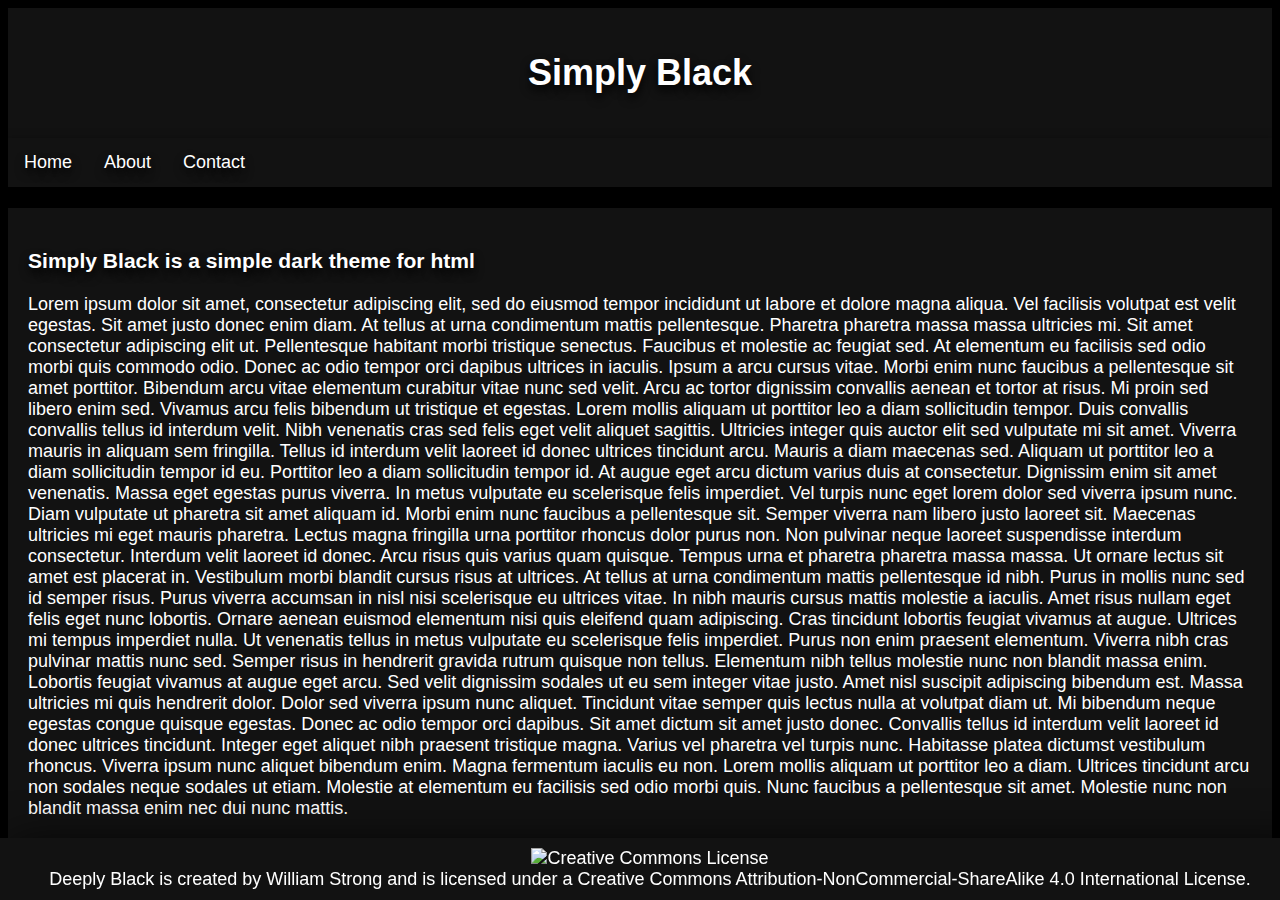
==== index.html @ 5d8ee454 "🖖📟 Checkpoint ./index.html:6598775/21705 ./style.css:6598775/99 ./about.html:6598775/480 ./contact.h" ====
<!DOCTYPE html>
<html lang="en">
  <head>
    <title>Simply Black</title>
    <meta charset="utf-8" />
    <meta http-equiv="X-UA-Compatible" content="IE=edge" />
    <meta name="viewport" content="width=device-width, initial-scale=1" />
    <link rel="stylesheet" href="/style.css" />
    <link rel="icon" type="image/png" href="https://cdn.glitch.com/661c9ad1-92d6-4d68-a18f-ad0eb7ff7600%2Fthumbnails%2F1024px-Button_Icon_Black.svg.png?1578879092803">
  </head>
  <body>
    <div class="header">
      <center>
        <h1>
          Simply Black
        </h1>
      </center>
    </div>
    <div class="navbar">
      <a href="/">Home</a>
      <a href="/about.html">About</a>
      <a href="/contact.html">Contact</a>
    </div>
    <br />
    <div class="textHolder">
      <h3>
        Simply Black is a simple dark theme for html
      </h3>
      Lorem ipsum dolor sit amet, consectetur adipiscing elit, sed do eiusmod
      tempor incididunt ut labore et dolore magna aliqua. Vel facilisis volutpat
      est velit egestas. Sit amet justo donec enim diam. At tellus at urna
      condimentum mattis pellentesque. Pharetra pharetra massa massa ultricies
      mi. Sit amet consectetur adipiscing elit ut. Pellentesque habitant morbi
      tristique senectus. Faucibus et molestie ac feugiat sed. At elementum eu
      facilisis sed odio morbi quis commodo odio. Donec ac odio tempor orci
      dapibus ultrices in iaculis. Ipsum a arcu cursus vitae. Morbi enim nunc
      faucibus a pellentesque sit amet porttitor. Bibendum arcu vitae elementum
      curabitur vitae nunc sed velit. Arcu ac tortor dignissim convallis aenean
      et tortor at risus. Mi proin sed libero enim sed. Vivamus arcu felis
      bibendum ut tristique et egestas. Lorem mollis aliquam ut porttitor leo a
      diam sollicitudin tempor. Duis convallis convallis tellus id interdum
      velit. Nibh venenatis cras sed felis eget velit aliquet sagittis.
      Ultricies integer quis auctor elit sed vulputate mi sit amet. Viverra
      mauris in aliquam sem fringilla. Tellus id interdum velit laoreet id donec
      ultrices tincidunt arcu. Mauris a diam maecenas sed. Aliquam ut porttitor
      leo a diam sollicitudin tempor id eu. Porttitor leo a diam sollicitudin
      tempor id. At augue eget arcu dictum varius duis at consectetur. Dignissim
      enim sit amet venenatis. Massa eget egestas purus viverra. In metus
      vulputate eu scelerisque felis imperdiet. Vel turpis nunc eget lorem dolor
      sed viverra ipsum nunc. Diam vulputate ut pharetra sit amet aliquam id.
      Morbi enim nunc faucibus a pellentesque sit. Semper viverra nam libero
      justo laoreet sit. Maecenas ultricies mi eget mauris pharetra. Lectus
      magna fringilla urna porttitor rhoncus dolor purus non. Non pulvinar neque
      laoreet suspendisse interdum consectetur. Interdum velit laoreet id donec.
      Arcu risus quis varius quam quisque. Tempus urna et pharetra pharetra
      massa massa. Ut ornare lectus sit amet est placerat in. Vestibulum morbi
      blandit cursus risus at ultrices. At tellus at urna condimentum mattis
      pellentesque id nibh. Purus in mollis nunc sed id semper risus. Purus
      viverra accumsan in nisl nisi scelerisque eu ultrices vitae. In nibh
      mauris cursus mattis molestie a iaculis. Amet risus nullam eget felis eget
      nunc lobortis. Ornare aenean euismod elementum nisi quis eleifend quam
      adipiscing. Cras tincidunt lobortis feugiat vivamus at augue. Ultrices mi
      tempus imperdiet nulla. Ut venenatis tellus in metus vulputate eu
      scelerisque felis imperdiet. Purus non enim praesent elementum. Viverra
      nibh cras pulvinar mattis nunc sed. Semper risus in hendrerit gravida
      rutrum quisque non tellus. Elementum nibh tellus molestie nunc non blandit
      massa enim. Lobortis feugiat vivamus at augue eget arcu. Sed velit
      dignissim sodales ut eu sem integer vitae justo. Amet nisl suscipit
      adipiscing bibendum est. Massa ultricies mi quis hendrerit dolor. Dolor
      sed viverra ipsum nunc aliquet. Tincidunt vitae semper quis lectus nulla
      at volutpat diam ut. Mi bibendum neque egestas congue quisque egestas.
      Donec ac odio tempor orci dapibus. Sit amet dictum sit amet justo donec.
      Convallis tellus id interdum velit laoreet id donec ultrices tincidunt.
      Integer eget aliquet nibh praesent tristique magna. Varius vel pharetra
      vel turpis nunc. Habitasse platea dictumst vestibulum rhoncus. Viverra
      ipsum nunc aliquet bibendum enim. Magna fermentum iaculis eu non. Lorem
      mollis aliquam ut porttitor leo a diam. Ultrices tincidunt arcu non
      sodales neque sodales ut etiam. Molestie at elementum eu facilisis sed
      odio morbi quis. Nunc faucibus a pellentesque sit amet. Molestie nunc non
      blandit massa enim nec dui nunc mattis.
    </div>
    
    <div class="footer">
      <a rel="license" href="http://creativecommons.org/licenses/by-nc-sa/4.0/"><img alt="Creative Commons License" style="border-width:0" src="https://i.creativecommons.org/l/by-nc-sa/4.0/88x31.png" /></a><br />Deeply Black is created by William Strong and is licensed under a <a rel="license" href="http://creativecommons.org/licenses/by-nc-sa/4.0/">Creative Commons Attribution-NonCommercial-ShareAlike 4.0 International License</a>.
    </div>
  </body>
</html>
---- style.css ----
.header {
  background-color: #121212;
  color: white;
  padding: 20px;
  font-family: 'Open Sans', sans-serif;
  text-shadow: 0px 5px 10px black;
}

h3 {
  text-shadow: 0px 5px 10px black;
}

body {
  background-color: #000000;
  color: white;
  font-family: 'Open Sans', sans-serif;
  font-size: 18px;
}

.textHolder {
  background-color: #121212;
  color: white;
  font-family: 'Open Sans', sans-serif;
  box-shadow: 0px 5px 10px black;
  padding: 20px;
}

.navbar {
  overflow: hidden;
  background-color: #121212;
  box-shadow: 0px 5px 10px black;
}

.navbar a {
  float: left;
  display: block;
  color: white;
  text-align: center;
  padding: 14px 16px;
  text-decoration: none;
  text-shadow: 0px 5px 10px black;
}

.navbar a:hover {
  background-color: #b6867c;
  color: black;
  transition-duration: 0.4s;
}

.footer {
  position: fixed;
  left: 0;
  bottom: 0;
  width: 100%;
  padding: 10px;
  background-color: #121212;
  box-shadow: 10px 10px 50px black;
  color: white;
  text-align: center;
}

.footer a {
  color: white;
  text-decoration: none;
}
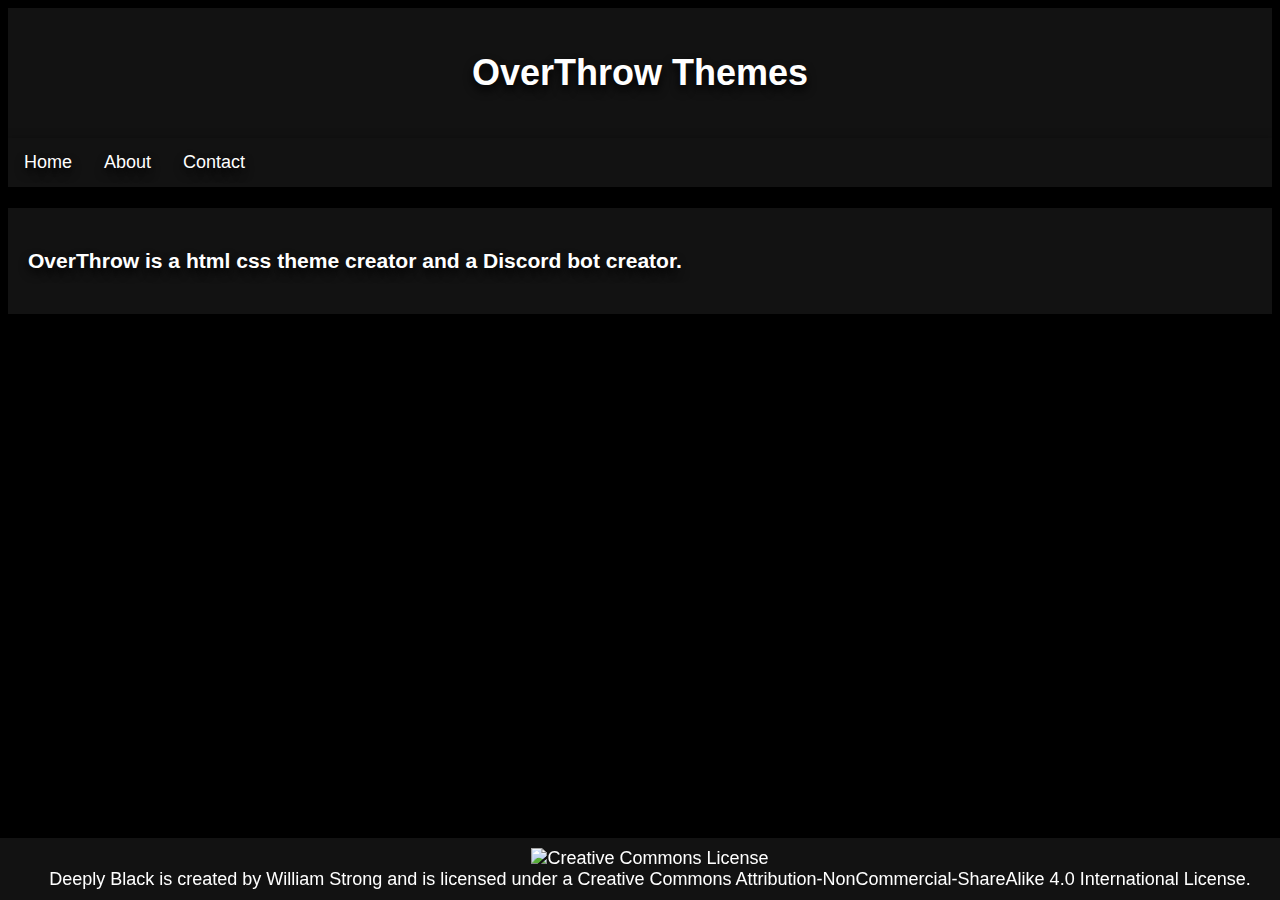
==== commit 3a1fcd8a: "Update index.html" ====
--- a/index.html
+++ b/index.html
@@ -1,7 +1,7 @@
 <!DOCTYPE html>
 <html lang="en">
   <head>
-    <title>Simply Black</title>
+    <title>OverThrow Themes</title>
     <meta charset="utf-8" />
     <meta http-equiv="X-UA-Compatible" content="IE=edge" />
     <meta name="viewport" content="width=device-width, initial-scale=1" />
@@ -12,72 +12,20 @@
     <div class="header">
       <center>
         <h1>
-          Simply Black
+          OverThrow Themes
         </h1>
       </center>
     </div>
     <div class="navbar">
       <a href="/">Home</a>
-      <a href="/about.html">About</a>
-      <a href="/contact.html">Contact</a>
+      <a href="/about">About</a>
+      <a href="/contact">Contact</a>
     </div>
     <br />
     <div class="textHolder">
       <h3>
-        Simply Black is a simple dark theme for html
+        OverThrow is a html css theme creator and a Discord bot creator.
       </h3>
-      Lorem ipsum dolor sit amet, consectetur adipiscing elit, sed do eiusmod
-      tempor incididunt ut labore et dolore magna aliqua. Vel facilisis volutpat
-      est velit egestas. Sit amet justo donec enim diam. At tellus at urna
-      condimentum mattis pellentesque. Pharetra pharetra massa massa ultricies
-      mi. Sit amet consectetur adipiscing elit ut. Pellentesque habitant morbi
-      tristique senectus. Faucibus et molestie ac feugiat sed. At elementum eu
-      facilisis sed odio morbi quis commodo odio. Donec ac odio tempor orci
-      dapibus ultrices in iaculis. Ipsum a arcu cursus vitae. Morbi enim nunc
-      faucibus a pellentesque sit amet porttitor. Bibendum arcu vitae elementum
-      curabitur vitae nunc sed velit. Arcu ac tortor dignissim convallis aenean
-      et tortor at risus. Mi proin sed libero enim sed. Vivamus arcu felis
-      bibendum ut tristique et egestas. Lorem mollis aliquam ut porttitor leo a
-      diam sollicitudin tempor. Duis convallis convallis tellus id interdum
-      velit. Nibh venenatis cras sed felis eget velit aliquet sagittis.
-      Ultricies integer quis auctor elit sed vulputate mi sit amet. Viverra
-      mauris in aliquam sem fringilla. Tellus id interdum velit laoreet id donec
-      ultrices tincidunt arcu. Mauris a diam maecenas sed. Aliquam ut porttitor
-      leo a diam sollicitudin tempor id eu. Porttitor leo a diam sollicitudin
-      tempor id. At augue eget arcu dictum varius duis at consectetur. Dignissim
-      enim sit amet venenatis. Massa eget egestas purus viverra. In metus
-      vulputate eu scelerisque felis imperdiet. Vel turpis nunc eget lorem dolor
-      sed viverra ipsum nunc. Diam vulputate ut pharetra sit amet aliquam id.
-      Morbi enim nunc faucibus a pellentesque sit. Semper viverra nam libero
-      justo laoreet sit. Maecenas ultricies mi eget mauris pharetra. Lectus
-      magna fringilla urna porttitor rhoncus dolor purus non. Non pulvinar neque
-      laoreet suspendisse interdum consectetur. Interdum velit laoreet id donec.
-      Arcu risus quis varius quam quisque. Tempus urna et pharetra pharetra
-      massa massa. Ut ornare lectus sit amet est placerat in. Vestibulum morbi
-      blandit cursus risus at ultrices. At tellus at urna condimentum mattis
-      pellentesque id nibh. Purus in mollis nunc sed id semper risus. Purus
-      viverra accumsan in nisl nisi scelerisque eu ultrices vitae. In nibh
-      mauris cursus mattis molestie a iaculis. Amet risus nullam eget felis eget
-      nunc lobortis. Ornare aenean euismod elementum nisi quis eleifend quam
-      adipiscing. Cras tincidunt lobortis feugiat vivamus at augue. Ultrices mi
-      tempus imperdiet nulla. Ut venenatis tellus in metus vulputate eu
-      scelerisque felis imperdiet. Purus non enim praesent elementum. Viverra
-      nibh cras pulvinar mattis nunc sed. Semper risus in hendrerit gravida
-      rutrum quisque non tellus. Elementum nibh tellus molestie nunc non blandit
-      massa enim. Lobortis feugiat vivamus at augue eget arcu. Sed velit
-      dignissim sodales ut eu sem integer vitae justo. Amet nisl suscipit
-      adipiscing bibendum est. Massa ultricies mi quis hendrerit dolor. Dolor
-      sed viverra ipsum nunc aliquet. Tincidunt vitae semper quis lectus nulla
-      at volutpat diam ut. Mi bibendum neque egestas congue quisque egestas.
-      Donec ac odio tempor orci dapibus. Sit amet dictum sit amet justo donec.
-      Convallis tellus id interdum velit laoreet id donec ultrices tincidunt.
-      Integer eget aliquet nibh praesent tristique magna. Varius vel pharetra
-      vel turpis nunc. Habitasse platea dictumst vestibulum rhoncus. Viverra
-      ipsum nunc aliquet bibendum enim. Magna fermentum iaculis eu non. Lorem
-      mollis aliquam ut porttitor leo a diam. Ultrices tincidunt arcu non
-      sodales neque sodales ut etiam. Molestie at elementum eu facilisis sed
-      odio morbi quis. Nunc faucibus a pellentesque sit amet. Molestie nunc non
-      blandit massa enim nec dui nunc mattis.
     </div>
     
     <div class="footer">
